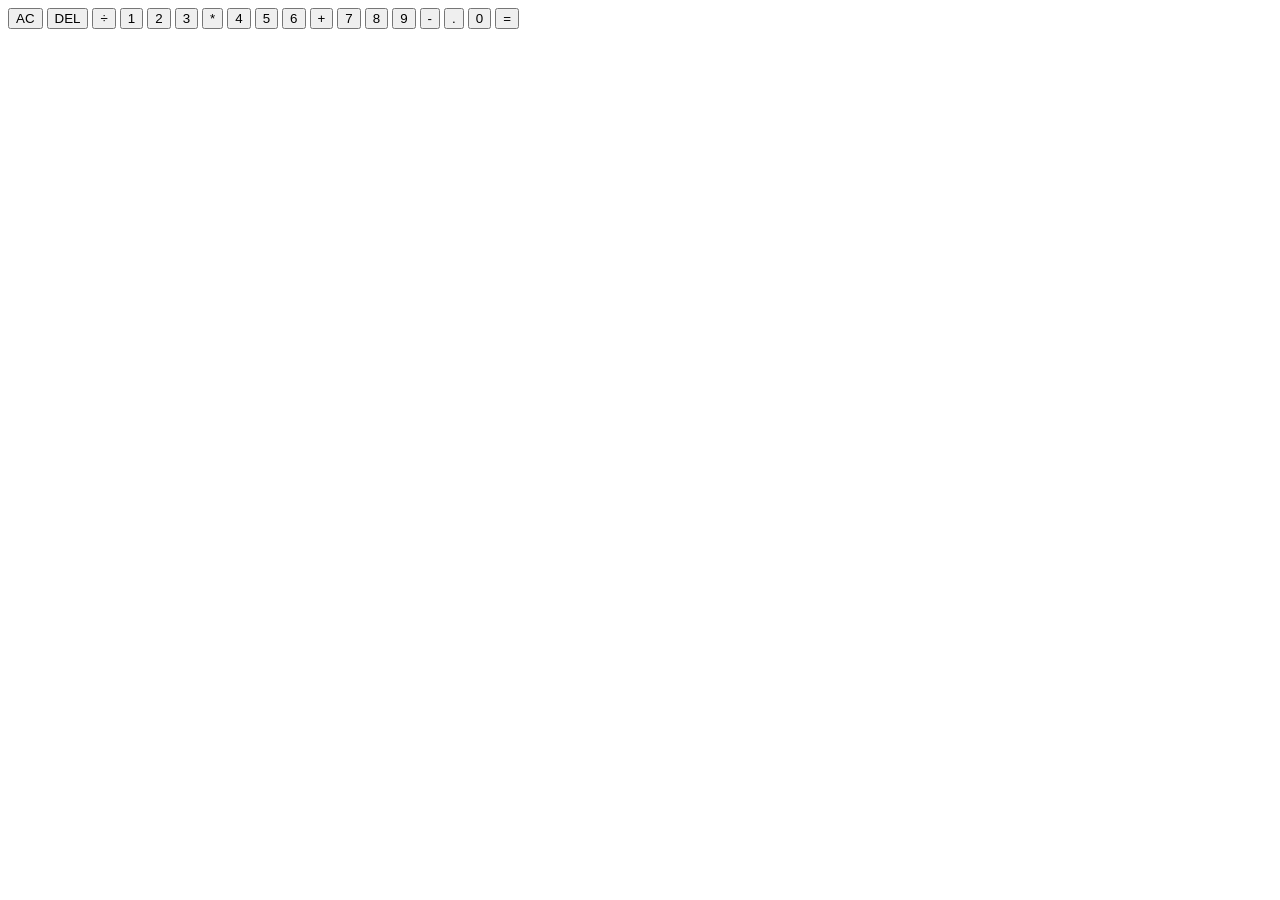
==== Index.html @ 2ee1b997 "commit" ====
<!DOCTYPE html>
<html lang="pt-BR">
  <head>
    <meta charset="UTF-8" />
    <meta http-equiv="X-UA-Compatible" content="IE=edge" />
    <meta name="viewport" content="width=device-width, initial-scale=1.0" />
    <title>Calculadora - LS</title>
    <link rel="stylesheet" href="styles.css" />
    <link rel="preconnect" href="https://fonts.googleapis.com" />
    <link rel="preconnect" href="https://fonts.gstatic.com" crossorigin />
    <link
      href="https://fonts.googleapis.com/css2?family=Roboto:wght@400;500;700&display=swap"
      rel="stylesheet"
    />
  </head>
  <body>
    <div class="grid-container">
      <div class="output">
        <div data-previous-operand class="previous-operand"></div>
        <div data-current-operand class="current-operand"></div>
      </div>
      <button data-all-clear class="span-two">AC</button>
      <button data-delete>DEL</button>
      <button data-operator class="operator">÷</button>
      <button data-number>1</button>
      <button data-number>2</button>
      <button data-number>3</button>
      <button data-operator class="operator">*</button>
      <button data-number>4</button>
      <button data-number>5</button>
      <button data-number>6</button>
      <button data-operator class="operator">+</button>
      <button data-number>7</button>
      <button data-number>8</button>
      <button data-number>9</button>
      <button data-operator class="operator">-</button>
      <button data-number class="span-two">.</button>
      <button data-number>0</button>
      <button data-equals class="operator">=</button>
    </div>
    <script src="scripts.js"></script>
  </body>
</html>
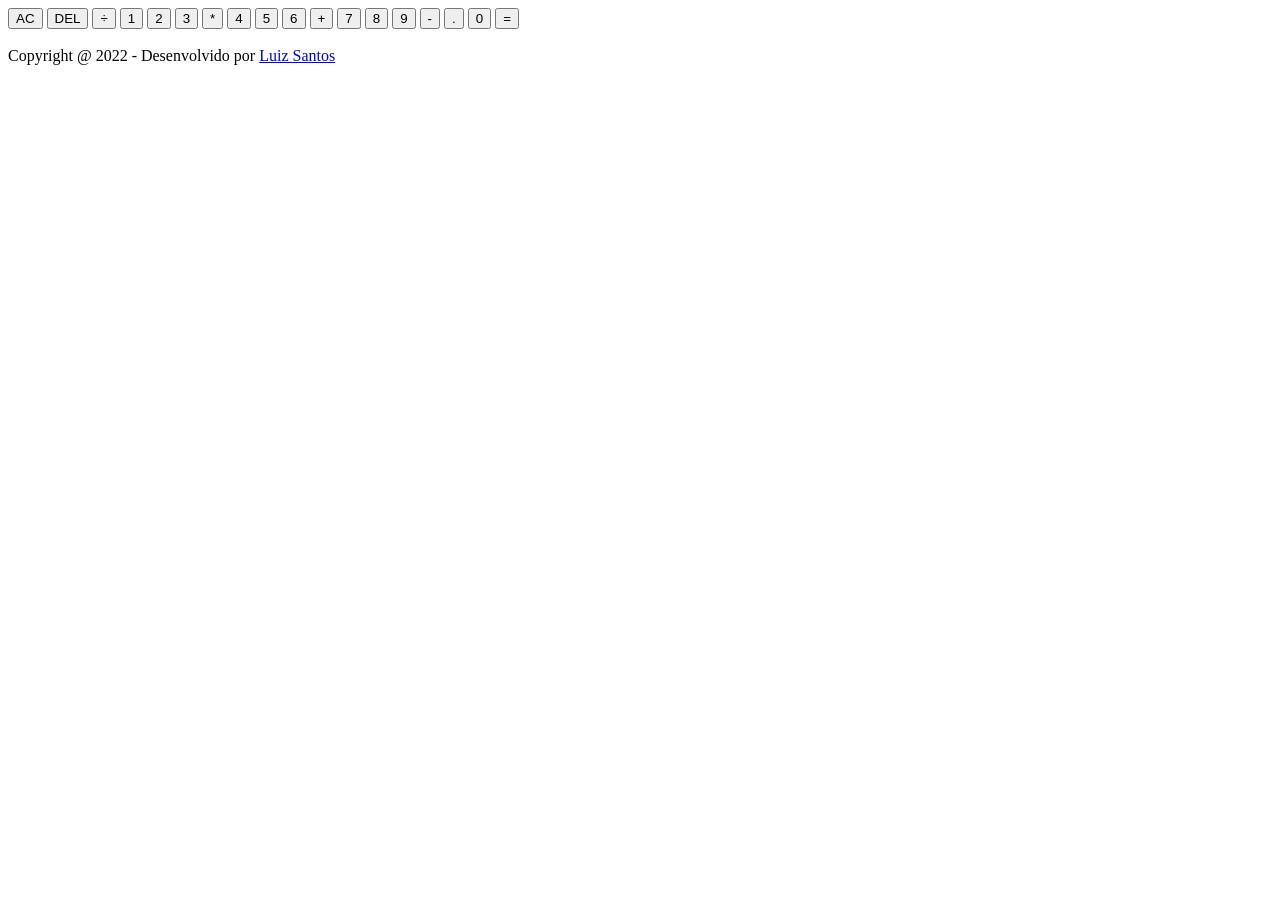
==== commit d913f2de: "commit" ====
--- a/Index.html
+++ b/Index.html
@@ -1,43 +1 @@
-<!DOCTYPE html>
-<html lang="pt-BR">
-  <head>
-    <meta charset="UTF-8" />
-    <meta http-equiv="X-UA-Compatible" content="IE=edge" />
-    <meta name="viewport" content="width=device-width, initial-scale=1.0" />
-    <title>Calculadora - LS</title>
-    <link rel="stylesheet" href="styles.css" />
-    <link rel="preconnect" href="https://fonts.googleapis.com" />
-    <link rel="preconnect" href="https://fonts.gstatic.com" crossorigin />
-    <link
-      href="https://fonts.googleapis.com/css2?family=Roboto:wght@400;500;700&display=swap"
-      rel="stylesheet"
-    />
-  </head>
-  <body>
-    <div class="grid-container">
-      <div class="output">
-        <div data-previous-operand class="previous-operand"></div>
-        <div data-current-operand class="current-operand"></div>
-      </div>
-      <button data-all-clear class="span-two">AC</button>
-      <button data-delete>DEL</button>
-      <button data-operator class="operator">÷</button>
-      <button data-number>1</button>
-      <button data-number>2</button>
-      <button data-number>3</button>
-      <button data-operator class="operator">*</button>
-      <button data-number>4</button>
-      <button data-number>5</button>
-      <button data-number>6</button>
-      <button data-operator class="operator">+</button>
-      <button data-number>7</button>
-      <button data-number>8</button>
-      <button data-number>9</button>
-      <button data-operator class="operator">-</button>
-      <button data-number class="span-two">.</button>
-      <button data-number>0</button>
-      <button data-equals class="operator">=</button>
-    </div>
-    <script src="scripts.js"></script>
-  </body>
-</html>
+<!DOCTYPE html><html lang="pt-BR"> <head> <meta charset="UTF-8" /> <meta http-equiv="X-UA-Compatible" content="IE=edge" /> <meta name="viewport" content="width=device-width, initial-scale=1.0" /> <title>Calculadora</title> <link rel="stylesheet" href="styles.css" /> <link rel="preconnect" href="https://fonts.googleapis.com" /> <link rel="preconnect" href="https://fonts.gstatic.com" crossorigin /> <link href="https://fonts.googleapis.com/css2?family=Roboto:wght@400;500;700&display=swap" rel="stylesheet" /> </head> <body> <div class="grid-container"> <div class="output"> <div data-previous-operand class="previous-operand"></div> <div data-current-operand class="current-operand"></div> </div> <button data-all-clear class="span-two">AC</button> <button data-delete>DEL</button> <button data-operator class="operator">÷</button> <button data-number>1</button> <button data-number>2</button> <button data-number>3</button> <button data-operator class="operator">*</button> <button data-number>4</button> <button data-number>5</button> <button data-number>6</button> <button data-operator class="operator">+</button> <button data-number>7</button> <button data-number>8</button> <button data-number>9</button> <button data-operator class="operator">-</button> <button data-number class="span-two">.</button> <button data-number>0</button> <button data-equals class="operator">=</button> </div> <br /> <div class="rodape"> Copyright @ 2022 - Desenvolvido por <a href="https://beacons.ai/luizaug10" target="_blank">Luiz Santos</a> </div> <br /> <script src="scripts.js"></script> </body></html>
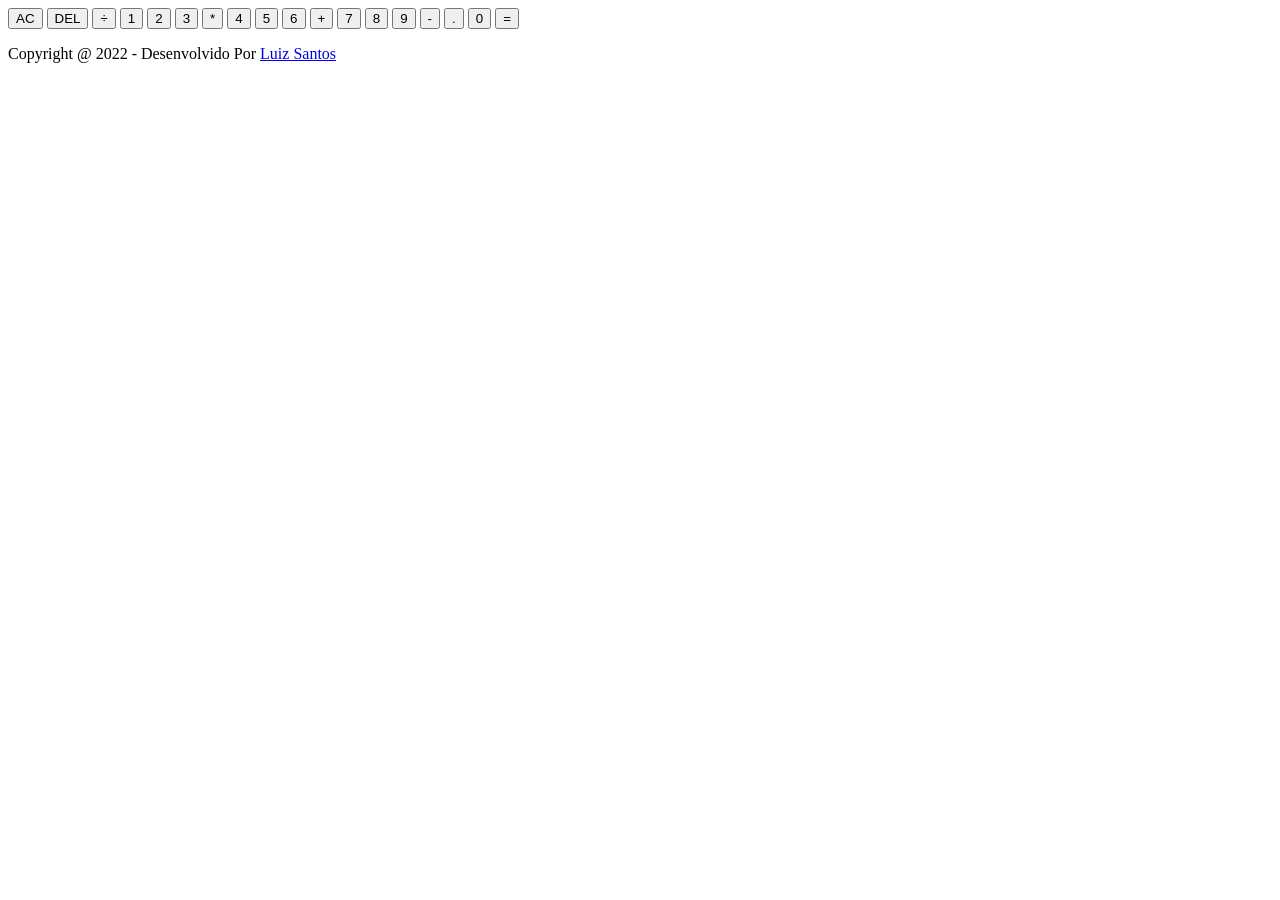
==== commit 662a967c: "commit" ====
--- a/Index.html
+++ b/Index.html
@@ -1 +1,48 @@
-<!DOCTYPE html><html lang="pt-BR"> <head> <meta charset="UTF-8" /> <meta http-equiv="X-UA-Compatible" content="IE=edge" /> <meta name="viewport" content="width=device-width, initial-scale=1.0" /> <title>Calculadora</title> <link rel="stylesheet" href="styles.css" /> <link rel="preconnect" href="https://fonts.googleapis.com" /> <link rel="preconnect" href="https://fonts.gstatic.com" crossorigin /> <link href="https://fonts.googleapis.com/css2?family=Roboto:wght@400;500;700&display=swap" rel="stylesheet" /> </head> <body> <div class="grid-container"> <div class="output"> <div data-previous-operand class="previous-operand"></div> <div data-current-operand class="current-operand"></div> </div> <button data-all-clear class="span-two">AC</button> <button data-delete>DEL</button> <button data-operator class="operator">÷</button> <button data-number>1</button> <button data-number>2</button> <button data-number>3</button> <button data-operator class="operator">*</button> <button data-number>4</button> <button data-number>5</button> <button data-number>6</button> <button data-operator class="operator">+</button> <button data-number>7</button> <button data-number>8</button> <button data-number>9</button> <button data-operator class="operator">-</button> <button data-number class="span-two">.</button> <button data-number>0</button> <button data-equals class="operator">=</button> </div> <br /> <div class="rodape"> Copyright @ 2022 - Desenvolvido por <a href="https://beacons.ai/luizaug10" target="_blank">Luiz Santos</a> </div> <br /> <script src="scripts.js"></script> </body></html>+<!DOCTYPE html>
+<html lang="pt-BR">
+  <head>
+    <meta charset="UTF-8" />
+    <meta http-equiv="X-UA-Compatible" content="IE=edge" />
+    <meta name="viewport" content="width=device-width, initial-scale=1.0" />
+    <link rel="stylesheet" href="styles.css" />
+    <link rel="preconnect" href="https://fonts.googleapis.com" />
+    <link rel="preconnect" href="https://fonts.gstatic.com" crossorigin />
+    <link
+      href="https://fonts.googleapis.com/css2?family=Roboto:wght@400;500;700&display=swap"
+      rel="stylesheet"
+    />
+    <title>Calculadora</title>
+  </head>
+  <body>
+    <div class="grid-container">
+      <div class="output">
+        <div data-previous-operand class="previous-operand"></div>
+        <div data-current-operand class="current-operand"></div>
+      </div>
+      <button data-all-clear class="span-two">AC</button>
+      <button data-delete>DEL</button>
+      <button data-operator class="operator">÷</button>
+      <button data-number>1</button> <button data-number>2</button>
+      <button data-number>3</button>
+      <button data-operator class="operator">*</button>
+      <button data-number>4</button> <button data-number>5</button>
+      <button data-number>6</button>
+      <button data-operator class="operator">+</button>
+      <button data-number>7</button> <button data-number>8</button>
+      <button data-number>9</button>
+      <button data-operator class="operator">-</button>
+      <button data-number class="span-two">.</button>
+      <button data-number>0</button>
+      <button data-equals class="operator">=</button>
+    </div>
+    <footer>
+      <p class="copy">
+        Copyright @ 2022 - Desenvolvido Por
+        <a class="copyright" href="https://beacons.ai/luizaug10" target="_blank"
+          >Luiz Santos</a
+        >
+      </p>
+    </footer>
+    <script src="scripts.js"></script>
+  </body>
+</html>
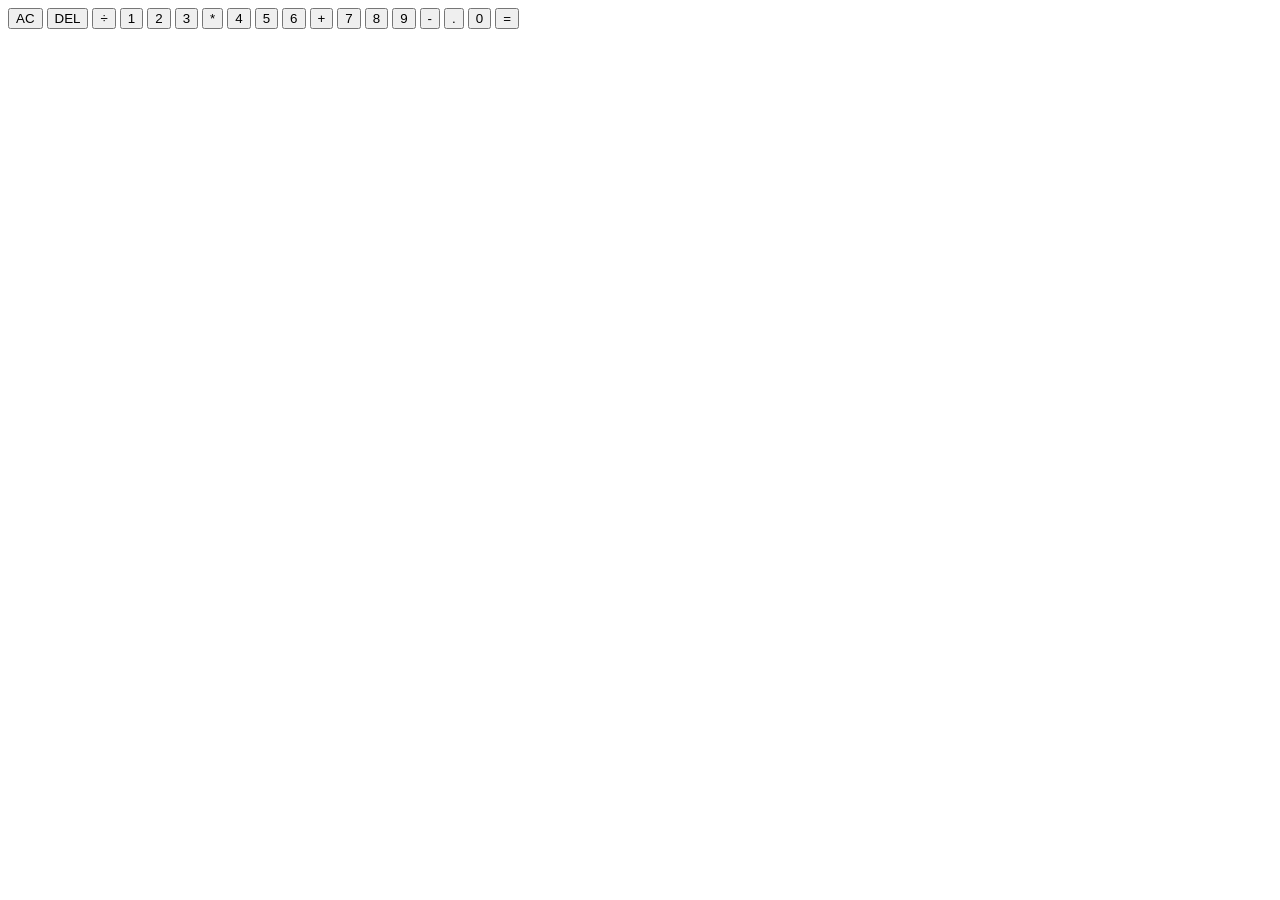
==== commit 073d86b4: "commit" ====
--- a/Index.html
+++ b/Index.html
@@ -35,14 +35,6 @@
       <button data-number>0</button>
       <button data-equals class="operator">=</button>
     </div>
-    <footer>
-      <p class="copy">
-        Copyright @ 2022 - Desenvolvido Por
-        <a class="copyright" href="https://beacons.ai/luizaug10" target="_blank"
-          >Luiz Santos</a
-        >
-      </p>
-    </footer>
     <script src="scripts.js"></script>
   </body>
 </html>
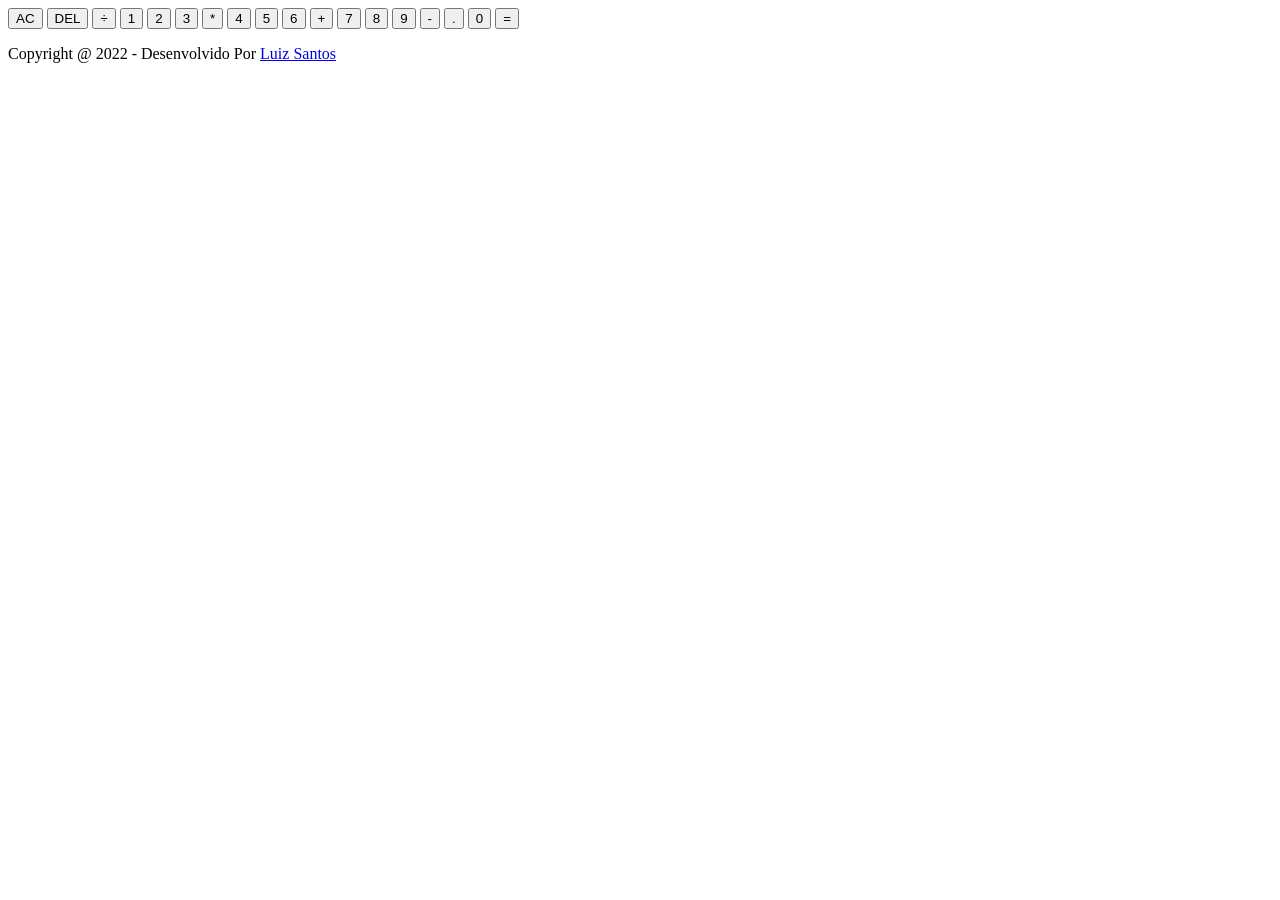
==== commit 8b264d87: "commit" ====
--- a/Index.html
+++ b/Index.html
@@ -35,6 +35,15 @@
       <button data-number>0</button>
       <button data-equals class="operator">=</button>
     </div>
+    <footer>
+      <p>
+        Copyright @ 2022 - Desenvolvido Por
+        <a class="copy" href="https://beacons.ai/luizaug10" target="_blank"
+          >Luiz Santos</a
+        >
+      </p>
+    </footer>
+    <br />
     <script src="scripts.js"></script>
   </body>
 </html>
